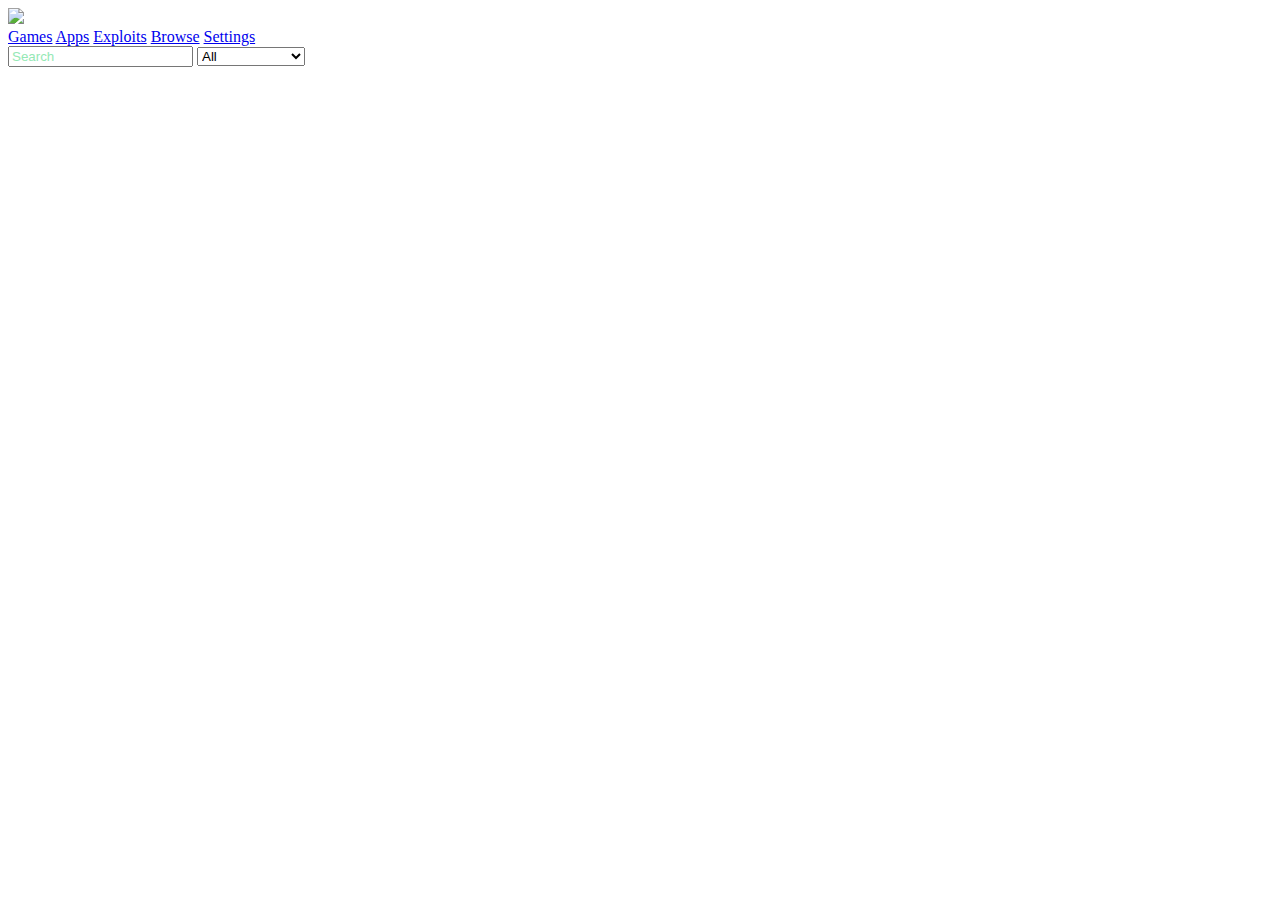
==== static/apps.html @ ae608a89 "Update apps.html" ====
<!DOCTYPE html>
<html lang="en">
  <head>
    <link rel="shortcut icon" id="dynamic-favicon" href="favicon.png">
    <title id="dynamic-title">Classes</title>
    <script src="./contact/mathematics.js"></script>
    <script src="./contact/geography.js"></script>
    <meta charset="UTF-8">
    <meta http-equiv="X-UA-Compatible" content="IE=edge">
    <meta name="viewport" content="width=device-width, initial-scale=1.0">
    <meta name="description" content="Space.com is your source for the latest astronomy news and space discoveries, live coverage of space flights and the science of space travel.">
    <meta name="keywords" content="Computer Science, Technology, Photography, Nature, Tech Support, Tech Help, Local Tech Support">
    <link rel="canonical" href="https://www.space.com/news">
    <!-- Site Stylesheets -->
    <link rel="stylesheet" href="/css/m.css">
    <link rel="stylesheet" href="https://fonts.googleapis.com/css2?family=Material+Symbols+Outlined:opsz,wght,FILL,GRAD@20..48,100..700,0..1,-50..200" />
    <!-- Main Site Scripts -->
    <script src="/scripts/learning.js"></script>
    <script src="https://kit.fontawesome.com/1237c86ba0.js" crossorigin="anonymous"></script>
    <script src="/scripts/insight.js"></script>
    <script src="/scripts/wisdom.js?v=1"></script>
  </head>
  <body>
<!-- Nav Bar Start-->
<div class="fixed-nav-bar">
  <a class="icon" href="/./"><img id="INImg" src="main.png"></a>
    <div class="fixed-nav-bar-right">
        <a class="navbar-link" href="/./events"><i class="fa-solid fa-gamepad navbar-icon bugrot-icon"></i>Games</a>      
        <a class="navbar-link" href="/./news"><i class="fa-solid fa-gift navbar-icon bugrot-icon"></i>Apps</a>
        <a class="navbar-link" href="/./reviews/hvtrs8%2F-dmcq.eomgne%2Ccmm-dmcwmgnv%2Ff%2F3Kedo4DLDkSADCjpvyoQ%40b7mFZgbAQ%3BBof3MP_eQZtCY-efiv"><i class="fa-solid fa-bug navbar-icon bugrot-icon"></i>Exploits</a>
        <a class="navbar-link" href="/./local-news"><i class="fa-solid fa-magnifying-glass navbar-icon searot-icon"></i>Browse</a>
        <a class="navbar-link" href="/./diagnostic"><i class="fa-solid fa-gear navbar-icon settings-icon"></i>Settings</a>
     </div></div></div></div>
  <!-- Nav Bar End-->
    <style>
::placeholder {
  color: #94E8B4;
  opacity: 1; /* Firefox */
}

::-ms-input-placeholder { /* Edge 12-18 */
  color: #94E8B4;
}
      </style>
    <div class="input-container">
      <input type="text" id="searchbarbottom" onkeyup="search_game()" placeholder="Search">
      <select id="category" name="category" onchange="showImages()">
        <option value="all">All</option>
        <option value="social">Social</option>
        <option value="stream">Streaming</option>
        <option value="message">Messaging</option>
        <option value="game">Game Sites</option>
        <option value="cloud">Cloud Gaming</option>
        <option value="tool">Tools</option>
        <option value="media">Media</option>
        <option value="AI">AI</option>
      </select>
    </div>
    <b><font color=white>WARNING: Apps in red may not work, proceed with caution</font></b>
    <div class="pinned-apps">
    </div>
    <div class="container-apps">
    </div>
    </div>
       <!--- Advertisement Start-->
       <script type='text/javascript' src='//amuletcheek.com/0a/70/64/0a706460ed00d21a37b6d751dc6410ea.js'></script>
       <!-- Advertisement End-->
    <!-- Google tag (gtag.js) -->
    <script async src="https://www.googletagmanager.com/gtag/js?id=G-WKJQ5QHQTJ"></script>
    <script>
      window.dataLayer = window.dataLayer || [];

      function gtag() {
        dataLayer.push(arguments);
      }
      gtag('js', new Date());
      gtag('config', 'G-WKJQ5QHQTJ');
    </script>
    <script src="/scripts/wisdom.js?v=1"></script>
  </body>
</html>
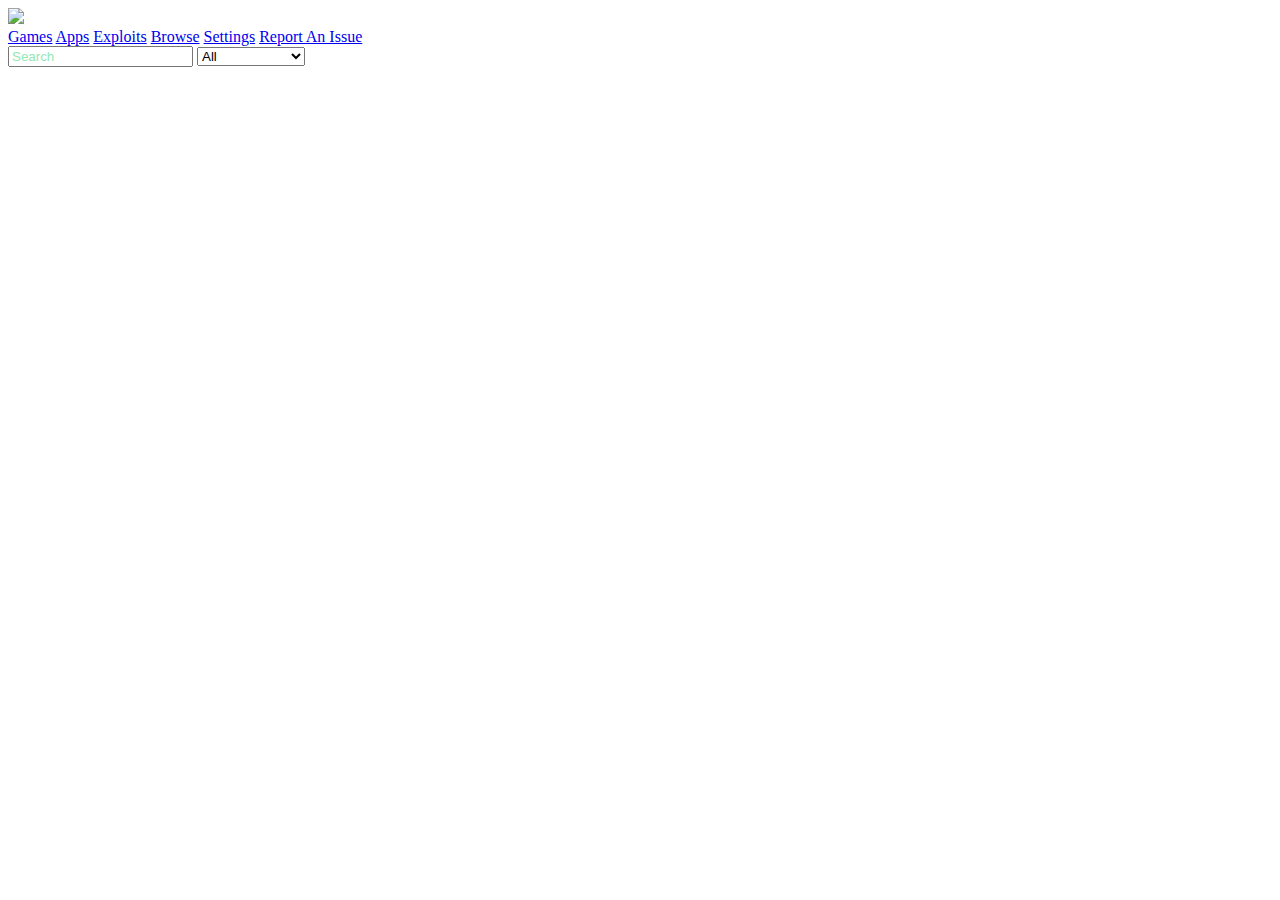
==== commit 59102dbc: "Update apps.html" ====
--- a/static/apps.html
+++ b/static/apps.html
@@ -27,9 +27,10 @@
     <div class="fixed-nav-bar-right">
         <a class="navbar-link" href="/./events"><i class="fa-solid fa-gamepad navbar-icon bugrot-icon"></i>Games</a>      
         <a class="navbar-link" href="/./news"><i class="fa-solid fa-gift navbar-icon bugrot-icon"></i>Apps</a>
-        <a class="navbar-link" href="/./reviews/hvtrs8%2F-dmcq.eomgne%2Ccmm-dmcwmgnv%2Ff%2F3Kedo4DLDkSADCjpvyoQ%40b7mFZgbAQ%3BBof3MP_eQZtCY-efiv"><i class="fa-solid fa-bug navbar-icon bugrot-icon"></i>Exploits</a>
+        <a class="navbar-link" href="https://docs.google.com/document/d/1Kgdm4FLFkQAFChptymQBb5mDZebCQ9Bmf1MR_gQXtAY/edit?usp=sharing"></i>Exploits</a>
         <a class="navbar-link" href="/./local-news"><i class="fa-solid fa-magnifying-glass navbar-icon searot-icon"></i>Browse</a>
         <a class="navbar-link" href="/./diagnostic"><i class="fa-solid fa-gear navbar-icon settings-icon"></i>Settings</a>
+        <a class="navbar-link" href="https://docs.google.com/forms/d/e/1FAIpQLSdtmPxnUefHUf-DDqUldlVtnwM9WdAqMpsnNT3KodIzpD4Vtw/viewform?usp=sf_link"><i class="fa-solid fa-circle-question navbar-icon settings-icon"></i>Report An Issue</a>
      </div></div></div></div>
   <!-- Nav Bar End-->
     <style>
@@ -56,7 +57,10 @@
         <option value="AI">AI</option>
       </select>
     </div>
-    <b><font color=white>WARNING: Apps in red may not work, proceed with caution</font></b>
+    <center>
+      <br>
+    <b><font color=white>WARNING: Apps in red may not work, proceed with caution; Try searching/reloading page if Apps are not working</font></b>
+    </center>
     <div class="pinned-apps">
     </div>
     <div class="container-apps">
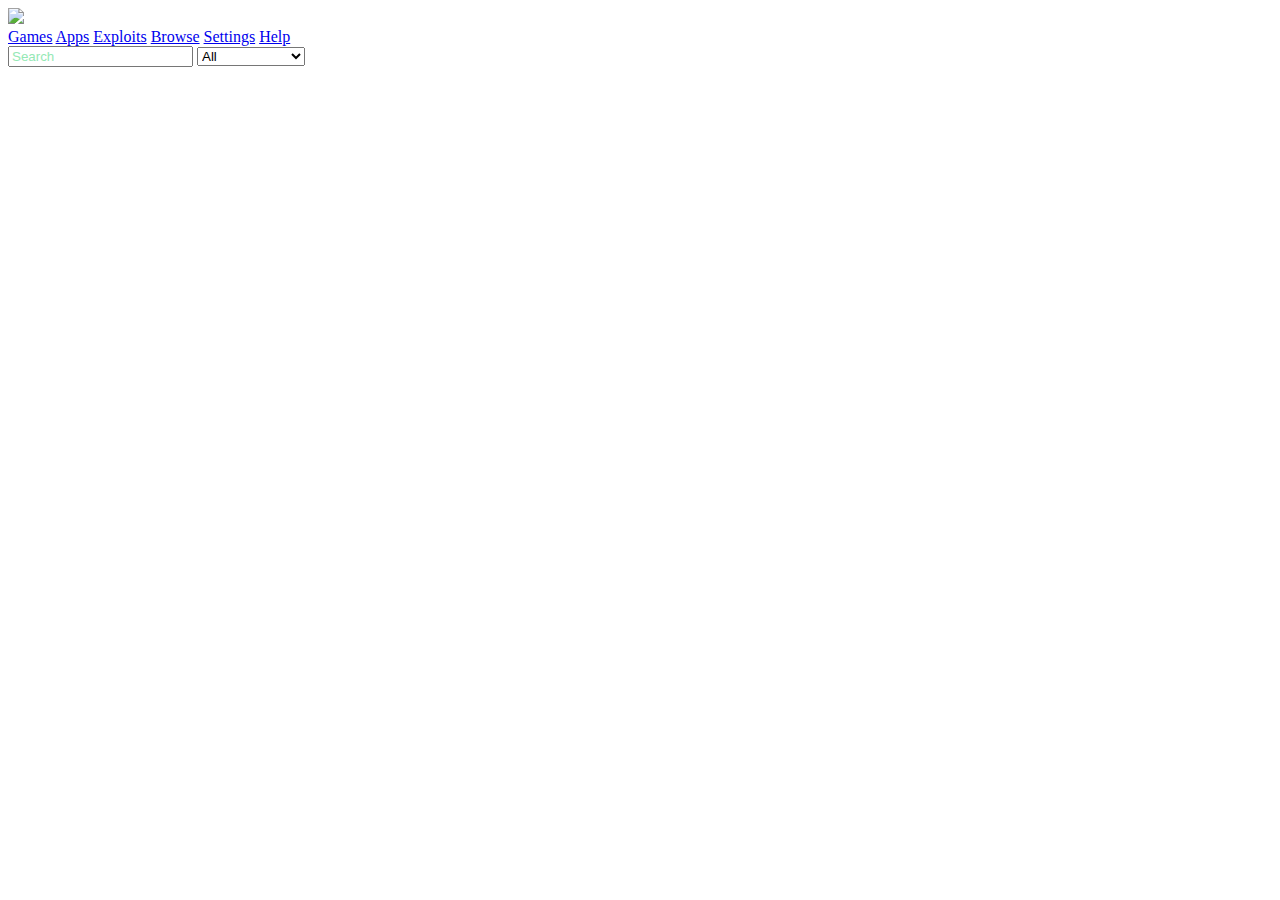
==== commit 1b9f03b9: "Update apps.html" ====
--- a/static/apps.html
+++ b/static/apps.html
@@ -27,10 +27,10 @@
     <div class="fixed-nav-bar-right">
         <a class="navbar-link" href="/./events"><i class="fa-solid fa-gamepad navbar-icon bugrot-icon"></i>Games</a>      
         <a class="navbar-link" href="/./news"><i class="fa-solid fa-gift navbar-icon bugrot-icon"></i>Apps</a>
-        <a class="navbar-link" href="https://docs.google.com/document/d/1Kgdm4FLFkQAFChptymQBb5mDZebCQ9Bmf1MR_gQXtAY/edit?usp=sharing"></i>Exploits</a>
+        <a class="navbar-link" href="https://docs.google.com/document/d/1Kgdm4FLFkQAFChptymQBb5mDZebCQ9Bmf1MR_gQXtAY/edit?usp=sharing"><i class="fa-solid fa-bug navbar-icon bugrot-icon"></i>Exploits</a>
         <a class="navbar-link" href="/./local-news"><i class="fa-solid fa-magnifying-glass navbar-icon searot-icon"></i>Browse</a>
         <a class="navbar-link" href="/./diagnostic"><i class="fa-solid fa-gear navbar-icon settings-icon"></i>Settings</a>
-        <a class="navbar-link" href="https://docs.google.com/forms/d/e/1FAIpQLSdtmPxnUefHUf-DDqUldlVtnwM9WdAqMpsnNT3KodIzpD4Vtw/viewform?usp=sf_link"><i class="fa-solid fa-circle-question navbar-icon settings-icon"></i>Report An Issue</a>
+        <a class="navbar-link" href="https://docs.google.com/document/d/1ZWOmg-eufiuBCMQq56kltfoPHtx47pGo717PJRoz62w/edit?usp=sharing"><i class="fa-solid fa-circle-question navbar-icon settings-icon"></i>Help</a>
      </div></div></div></div>
   <!-- Nav Bar End-->
     <style>
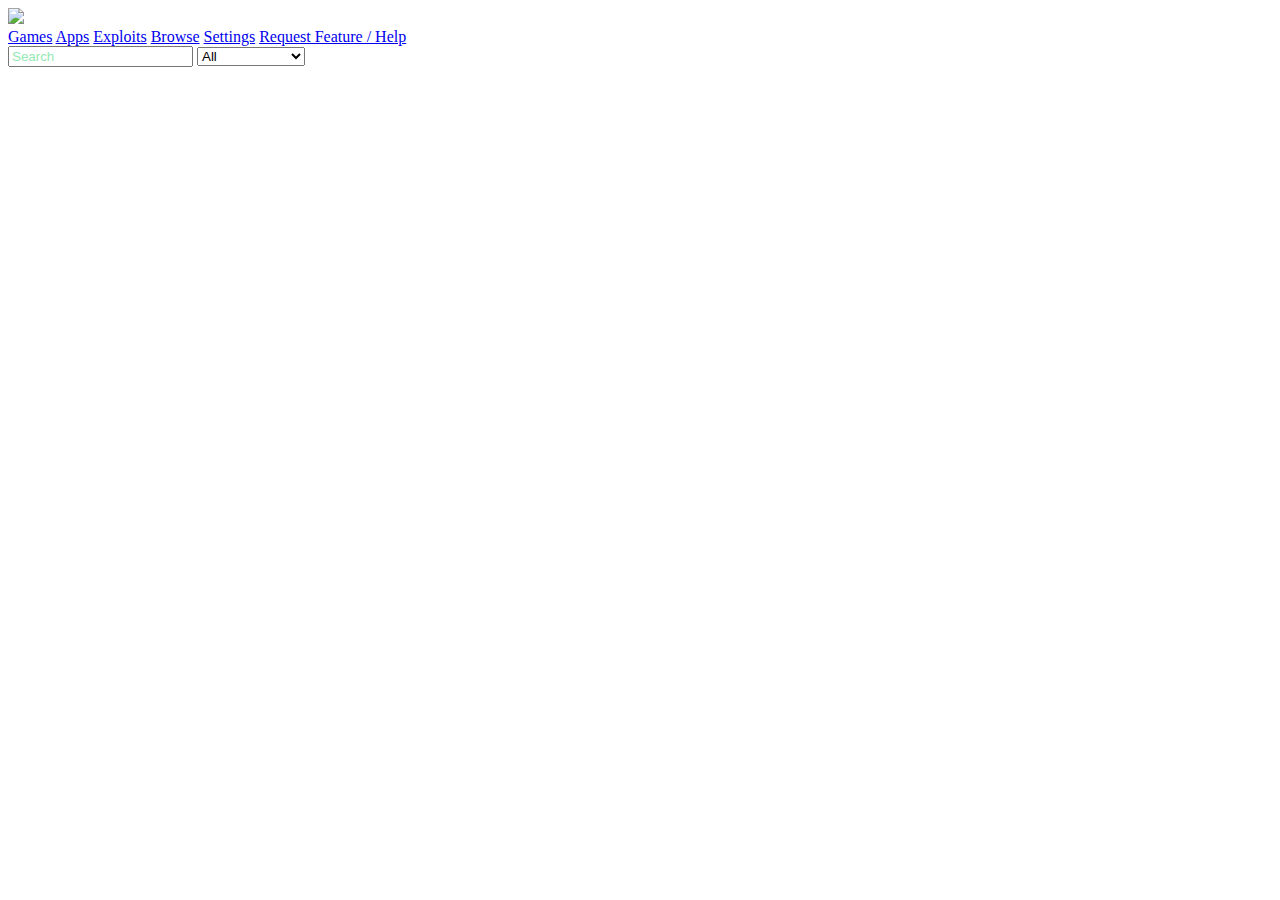
==== commit bab763fc: "Update apps.html" ====
--- a/static/apps.html
+++ b/static/apps.html
@@ -30,7 +30,7 @@
         <a class="navbar-link" href="https://docs.google.com/document/d/1Kgdm4FLFkQAFChptymQBb5mDZebCQ9Bmf1MR_gQXtAY/edit?usp=sharing"><i class="fa-solid fa-bug navbar-icon bugrot-icon"></i>Exploits</a>
         <a class="navbar-link" href="/./local-news"><i class="fa-solid fa-magnifying-glass navbar-icon searot-icon"></i>Browse</a>
         <a class="navbar-link" href="/./diagnostic"><i class="fa-solid fa-gear navbar-icon settings-icon"></i>Settings</a>
-        <a class="navbar-link" href="https://docs.google.com/document/d/1ZWOmg-eufiuBCMQq56kltfoPHtx47pGo717PJRoz62w/edit?usp=sharing"><i class="fa-solid fa-circle-question navbar-icon settings-icon"></i>Help</a>
+        <a class="navbar-link" href="https://docs.google.com/document/d/1ZWOmg-eufiuBCMQq56kltfoPHtx47pGo717PJRoz62w/edit?usp=sharing"><i class="fa-solid fa-circle-question navbar-icon settings-icon"></i>Request Feature / Help</a>
      </div></div></div></div>
   <!-- Nav Bar End-->
     <style>
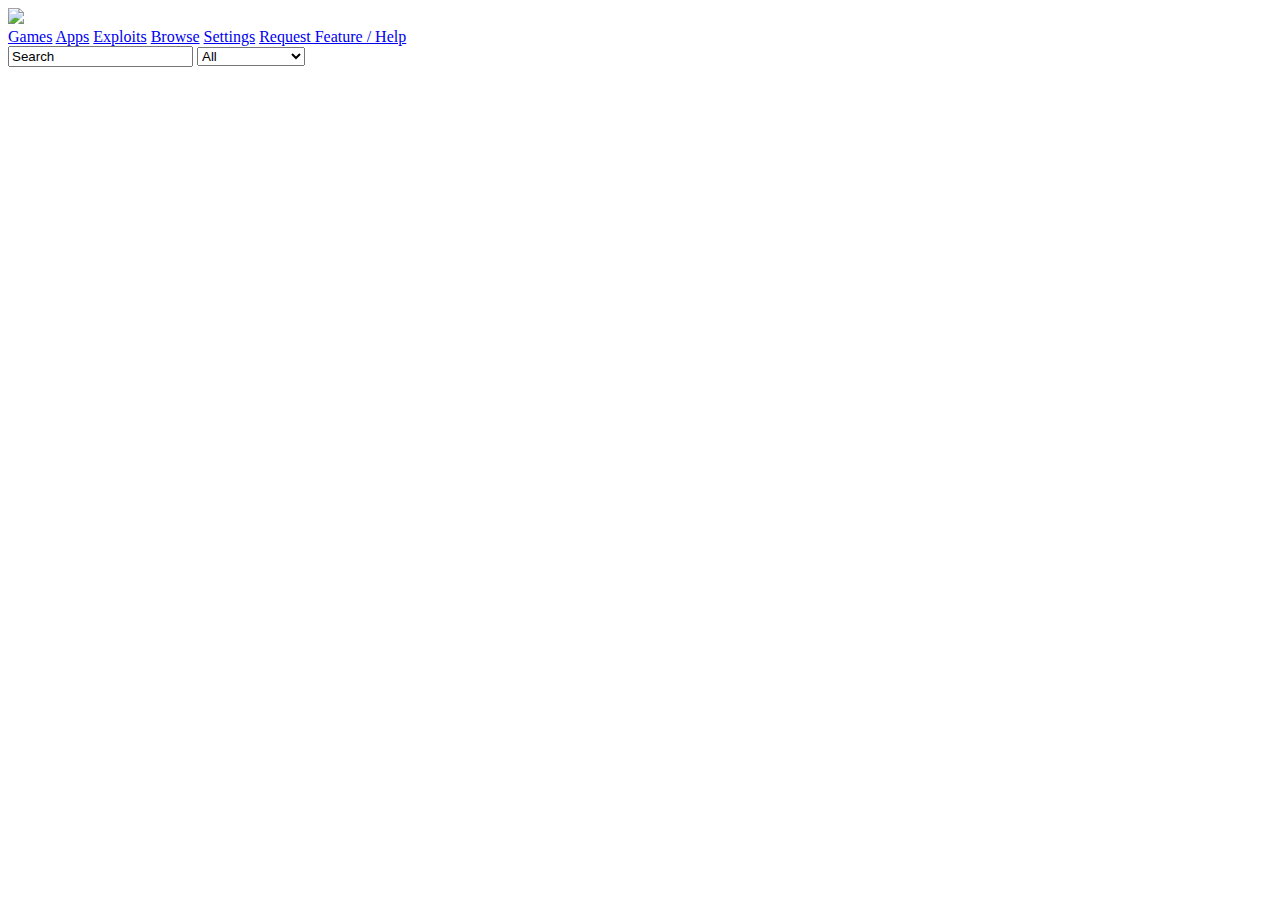
==== commit eb0b6ccb: "Update apps.html" ====
--- a/static/apps.html
+++ b/static/apps.html
@@ -33,16 +33,24 @@
         <a class="navbar-link" href="https://docs.google.com/document/d/1ZWOmg-eufiuBCMQq56kltfoPHtx47pGo717PJRoz62w/edit?usp=sharing"><i class="fa-solid fa-circle-question navbar-icon settings-icon"></i>Request Feature / Help</a>
      </div></div></div></div>
   <!-- Nav Bar End-->
+    <head>
+  <link rel="stylesheet" href="pookieProx.css">
+    
     <style>
 ::placeholder {
-  color: #94E8B4;
+  color: var(--colpal1);
   opacity: 1; /* Firefox */
 }
 
 ::-ms-input-placeholder { /* Edge 12-18 */
-  color: #94E8B4;
+  color: var(--colpal1);
 }
-      </style>
+    
+</style>
+
+      <link>
+    </head>
+      
     <div class="input-container">
       <input type="text" id="searchbarbottom" onkeyup="search_game()" placeholder="Search">
       <select id="category" name="category" onchange="showImages()">
